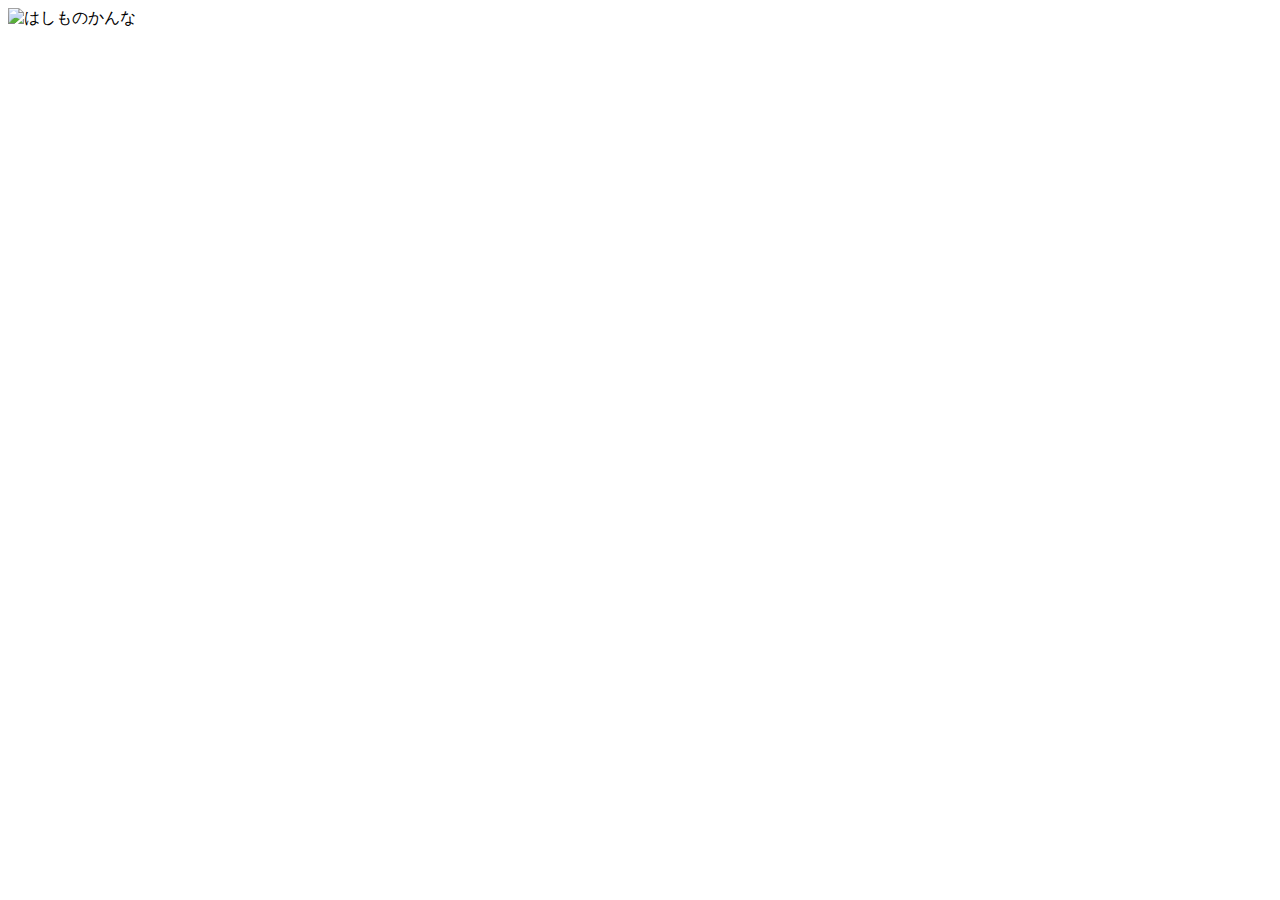
==== HTML/index.html @ 373d1ac4 "Lesson9 ended" ====
﻿<!DOCTYPE html>
<html lang="ja">
	<head>
		<meta charset-"utf-8">
		<title>はじめてのHTML</title>
	</head>
	<body>
		<img src="img/image.jpg" width="500" height="700" alt ="はしものかんな" title="はしもとかんな？">
	</body>
</html>
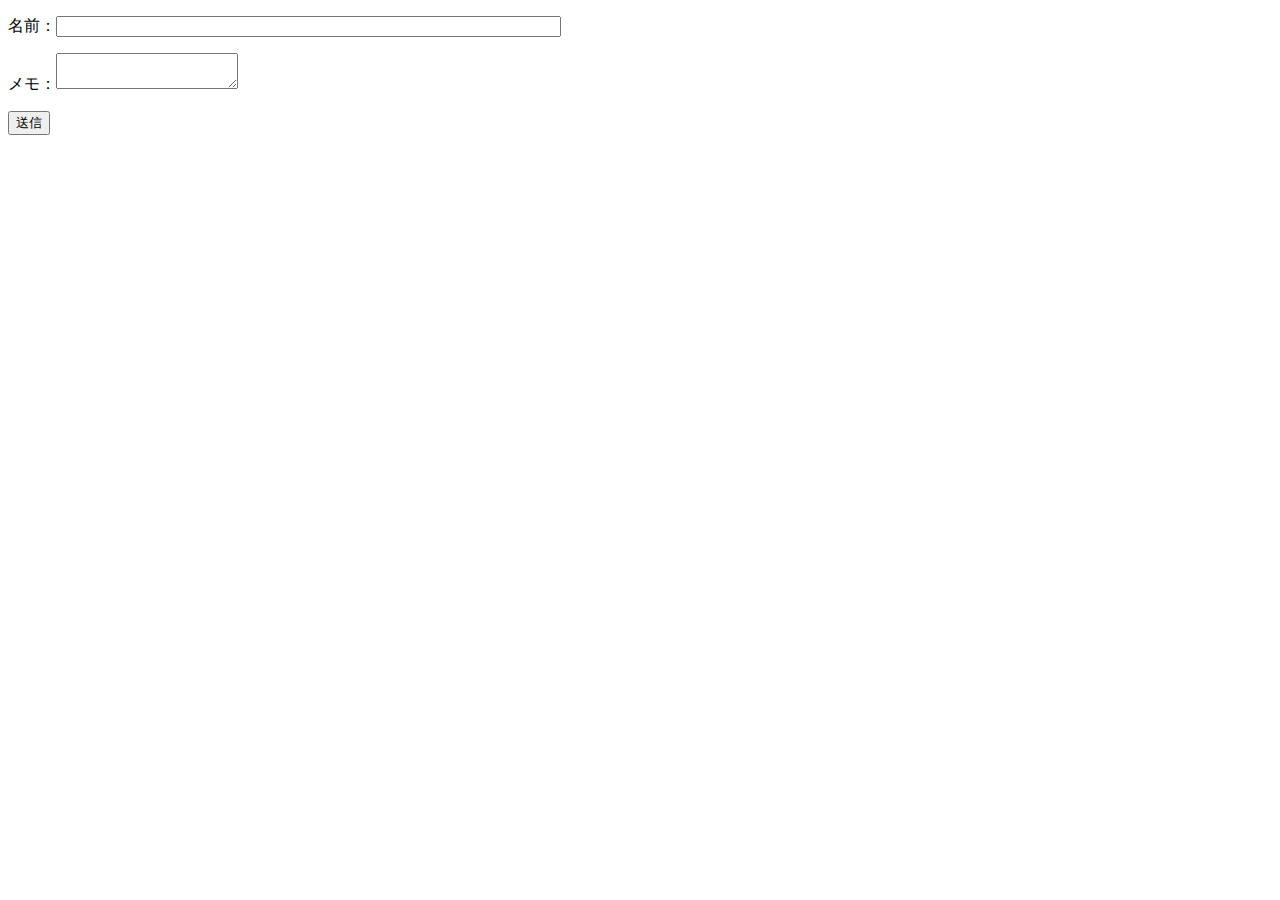
==== commit 3fbf0e22: "Lesson10 ended." ====
--- a/HTML/index.html
+++ b/HTML/index.html
@@ -5,6 +5,10 @@
 		<title>はじめてのHTML</title>
 	</head>
 	<body>
-		<img src="img/image.jpg" width="500" height="700" alt ="はしものかんな" title="はしもとかんな？">
+		<form action="survey.php" method="post">
+			<p>名前：<input type="text" name="name" size="60" maxlength="5"/></p>
+			<p>メモ：<textarea name="memo"></textarea></p>
+			<p><input type="submit" value="送信"></p>
+		</form>
 	</body>
 </html>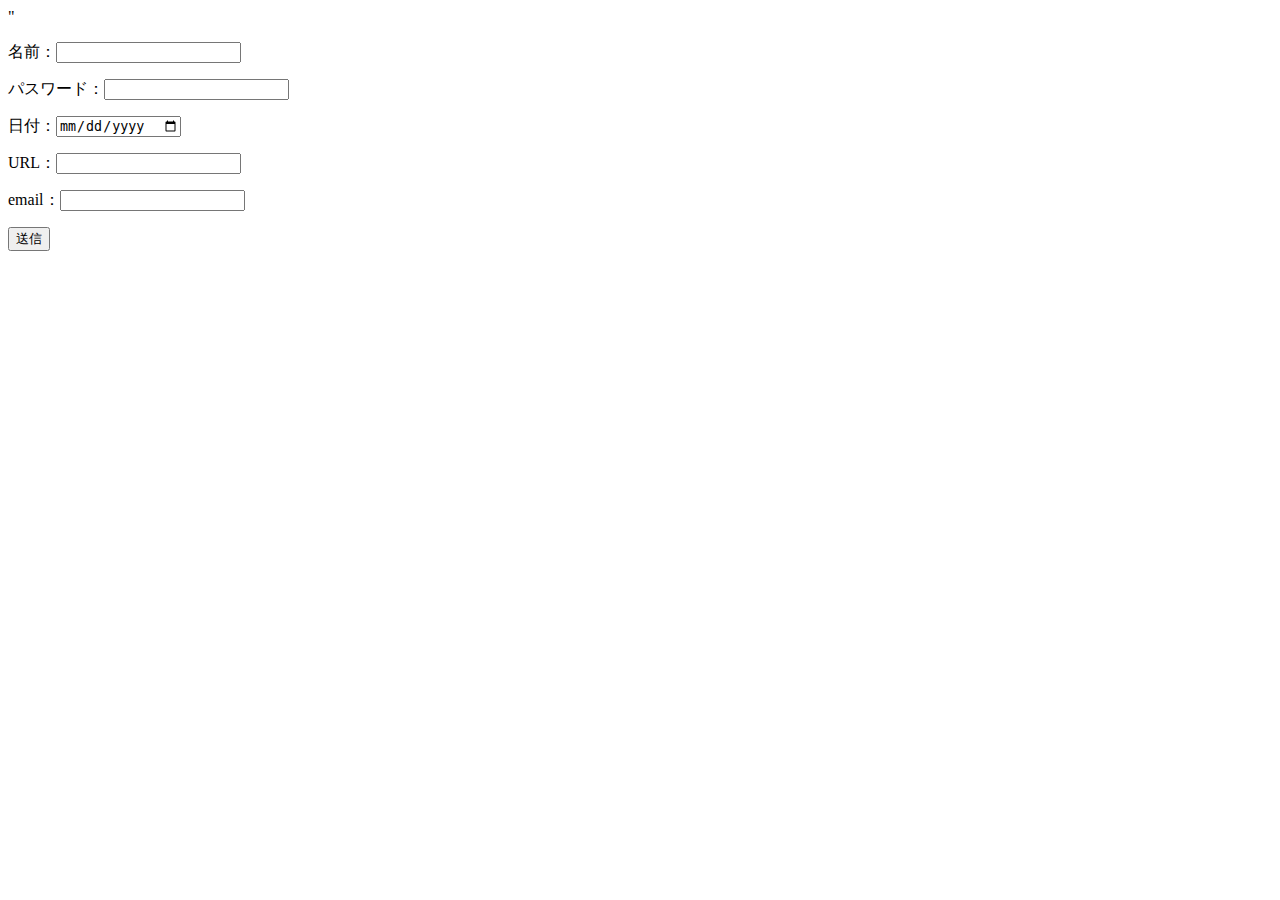
==== commit 804297f4: "Lesson11 ended." ====
--- a/HTML/index.html
+++ b/HTML/index.html
@@ -3,11 +3,15 @@
 	<head>
 		<meta charset-"utf-8">
 		<title>はじめてのHTML</title>
-	</head>
-	<body>
-		<form action="survey.php" method="post">
-			<p>名前：<input type="text" name="name" size="60" maxlength="5"/></p>
-			<p>メモ：<textarea name="memo"></textarea></p>
+	</head>"
+		<body>
+			<form action="survey.php" method="post">
+				<p>名前：<input type="text" name="name" required/></p>
+				<p>パスワード：<input type="password" name="password"></p>
+				<p><input type="hidden" name="user_id" value="32"/></p>
+				<p>日付：<input type="date" name="birthday"></p>
+				<p>URL：<input type="url" name="url"></p>
+				<p>email：<input type="email" name="email"></p>
 			<p><input type="submit" value="送信"></p>
 		</form>
 	</body>
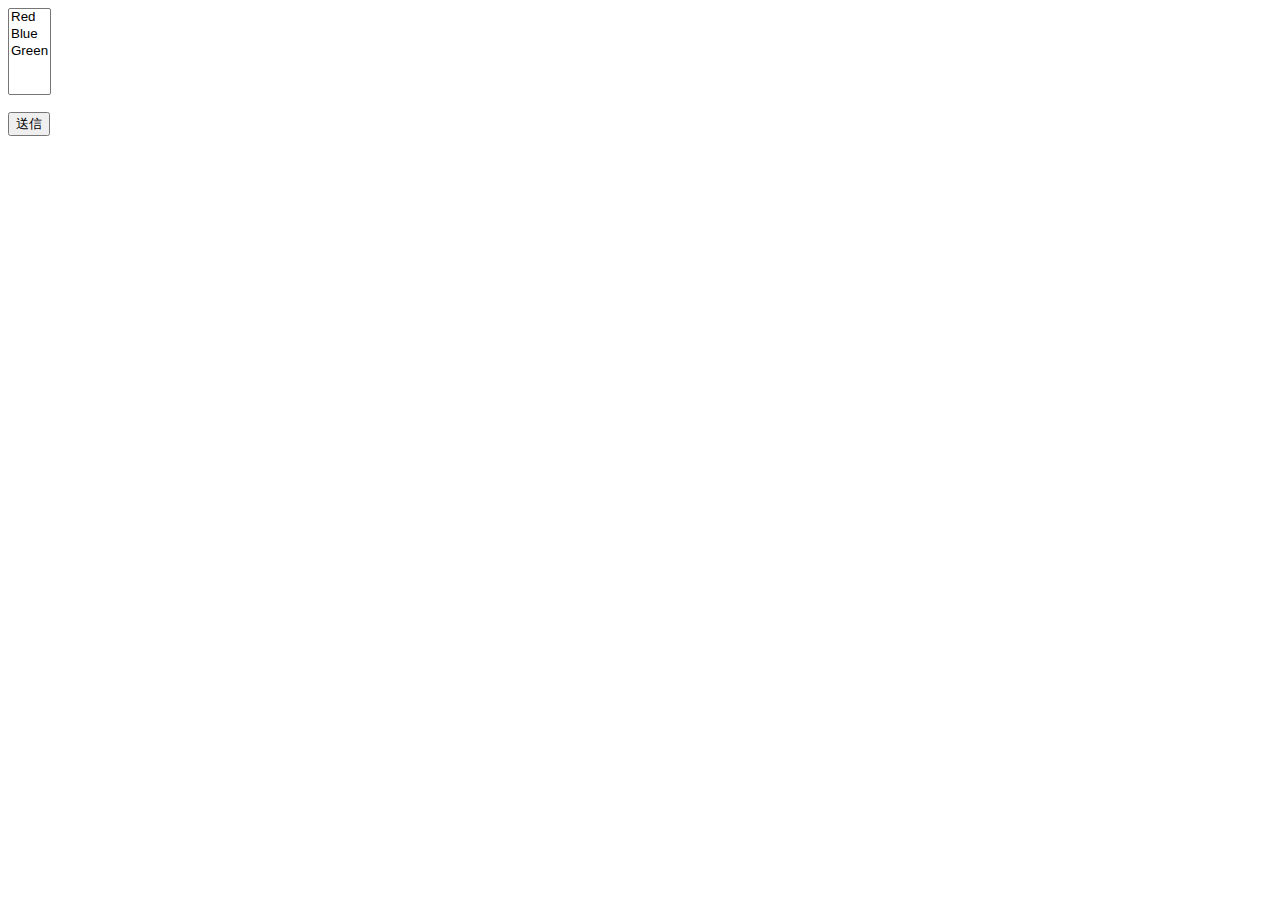
==== commit bd56cebd: "Lesson13 ended." ====
--- a/HTML/index.html
+++ b/HTML/index.html
@@ -3,15 +3,14 @@
 	<head>
 		<meta charset-"utf-8">
 		<title>はじめてのHTML</title>
-	</head>"
+	</head>
 		<body>
 			<form action="survey.php" method="post">
-				<p>名前：<input type="text" name="name" required/></p>
-				<p>パスワード：<input type="password" name="password"></p>
-				<p><input type="hidden" name="user_id" value="32"/></p>
-				<p>日付：<input type="date" name="birthday"></p>
-				<p>URL：<input type="url" name="url"></p>
-				<p>email：<input type="email" name="email"></p>
+				<select name="color" size="5" multiple>
+					<option value="red">Red</option>
+					<option value="blue">Blue</option>
+					<option value="green">Green</option>
+				</select>
 			<p><input type="submit" value="送信"></p>
 		</form>
 	</body>
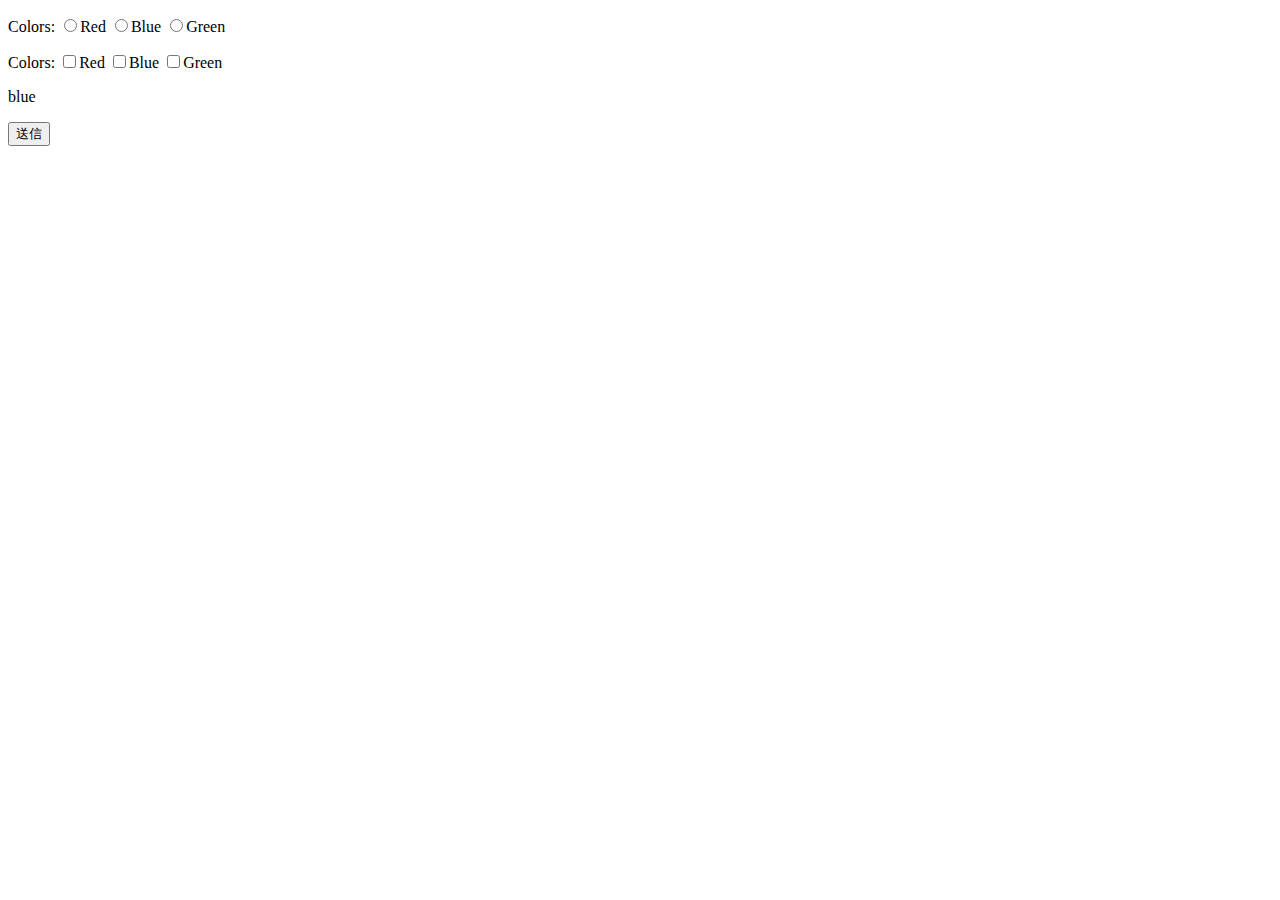
==== commit a6c4dab3: "Lesson12 ended." ====
--- a/HTML/index.html
+++ b/HTML/index.html
@@ -6,11 +6,19 @@
 	</head>
 		<body>
 			<form action="survey.php" method="post">
-				<select name="color" size="5" multiple>
-					<option value="red">Red</option>
-					<option value="blue">Blue</option>
-					<option value="green">Green</option>
-				</select>
+				<p>
+					Colors:
+					<label><input type="radio" name="color" value="red">Red</label>
+					<input type="radio" name="color" value="blue" id="blue">Blue
+					<input type="radio" name="color" value="green">Green
+				</p>
+				<p>
+					Colors:
+					<input type="checkbox" name="color" value="red">Red
+					<input type="checkbox" name="color" value="blue">Blue
+					<input type="checkbox" name="color" value="green">Green
+				</p>
+				<label for="blue">blue</label>
 			<p><input type="submit" value="送信"></p>
 		</form>
 	</body>
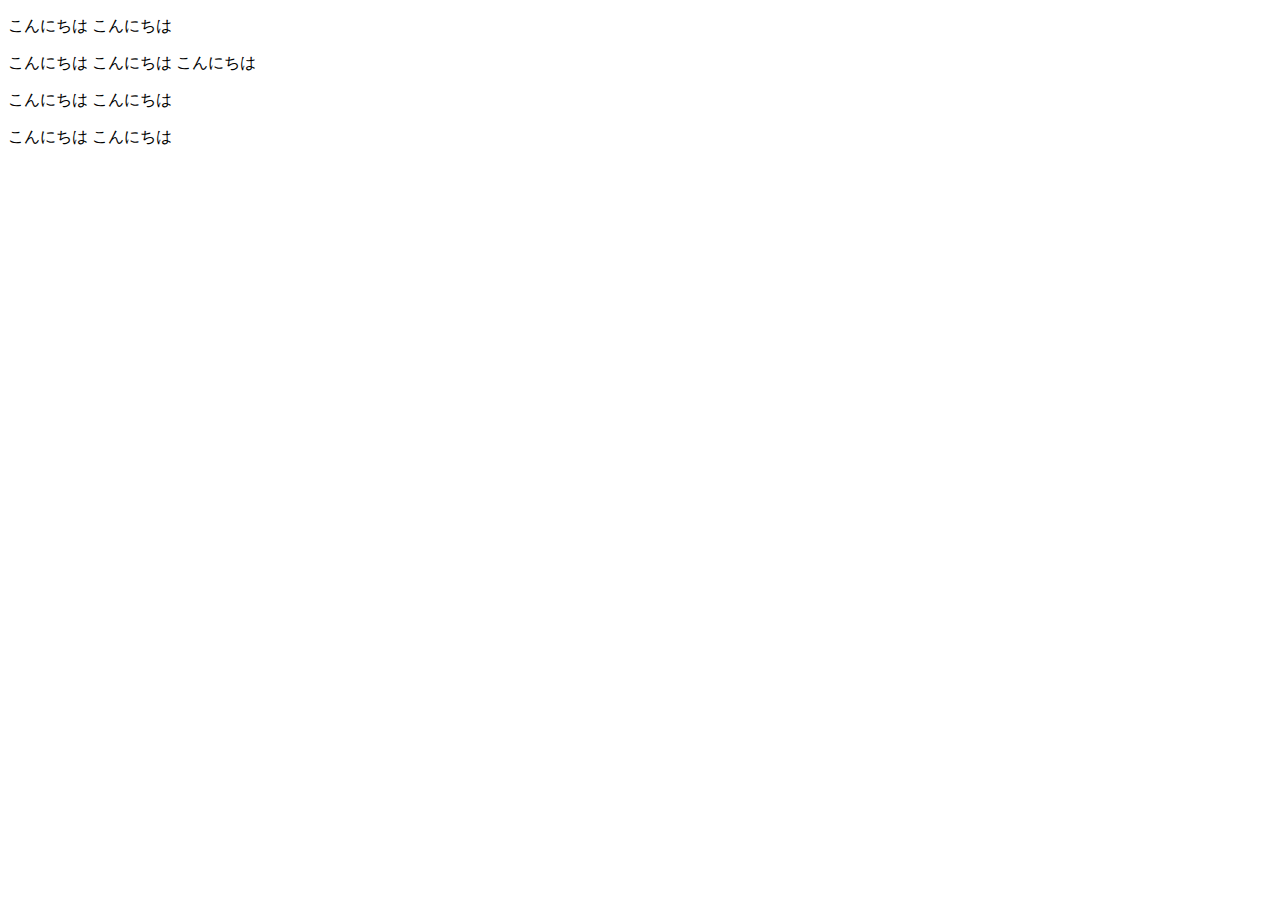
==== commit ad780a8b: "Lesson14 ended." ====
--- a/HTML/index.html
+++ b/HTML/index.html
@@ -4,22 +4,19 @@
 		<meta charset-"utf-8">
 		<title>はじめてのHTML</title>
 	</head>
-		<body>
-			<form action="survey.php" method="post">
-				<p>
-					Colors:
-					<label><input type="radio" name="color" value="red">Red</label>
-					<input type="radio" name="color" value="blue" id="blue">Blue
-					<input type="radio" name="color" value="green">Green
-				</p>
-				<p>
-					Colors:
-					<input type="checkbox" name="color" value="red">Red
-					<input type="checkbox" name="color" value="blue">Blue
-					<input type="checkbox" name="color" value="green">Green
-				</p>
-				<label for="blue">blue</label>
-			<p><input type="submit" value="送信"></p>
-		</form>
+	<body>
+		<!--
+			div:汎用ブロック要素(前後に改行が入る)
+			span:汎用インライン要素(前後に改行が入らない)
+
+			id:unique
+			class:not unique
+		-->
+		<div id="main">
+		<p>こんにちは  こんにちは</p>
+		<p>こんにちは  こんにちは  <span class="notice">こんにちは</span></p>
+		</div>
+		<p>こんにちは  <span class="notice">こんにちは</span></p>
+		<p>こんにちは  こんにちは</p>
 	</body>
 </html>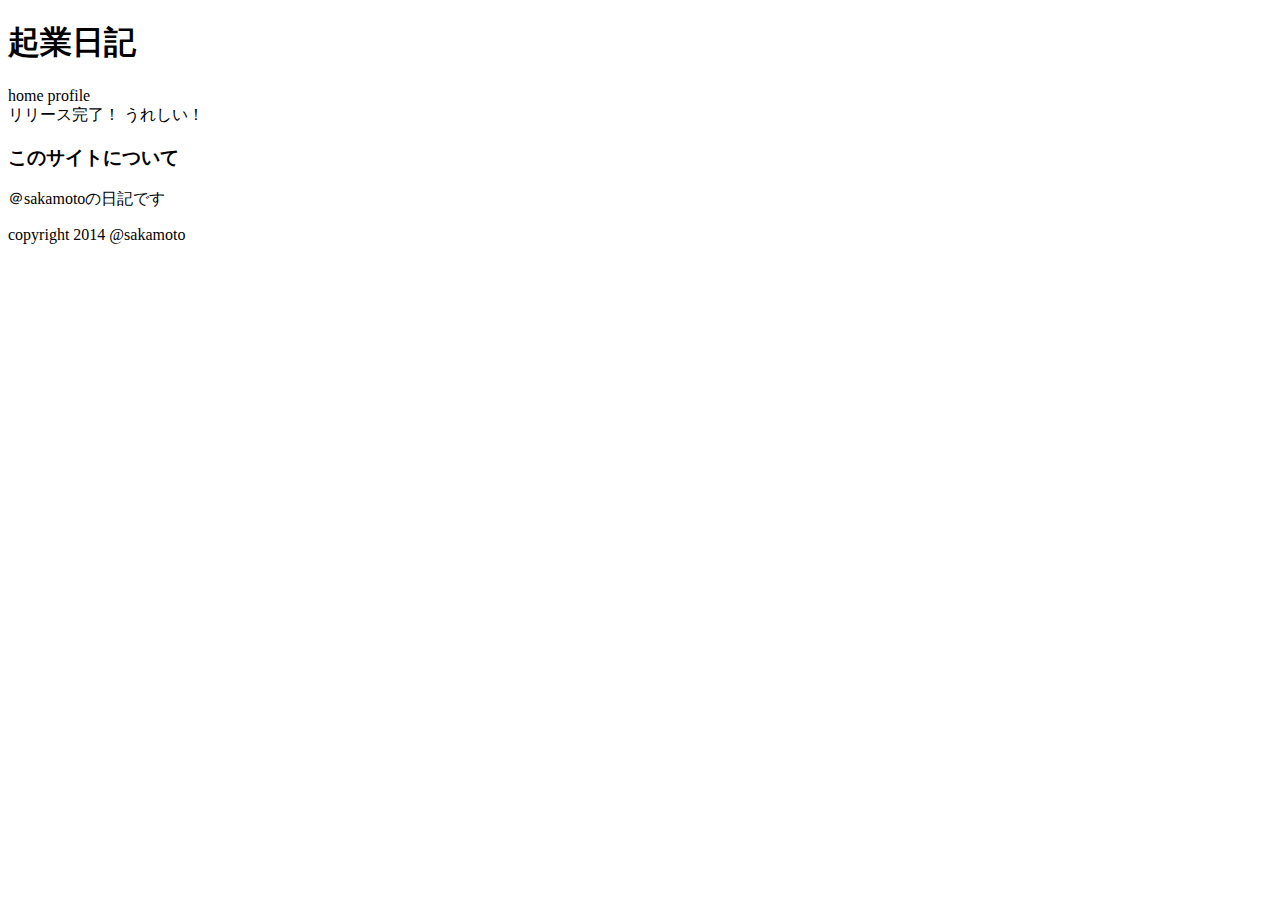
==== commit 7dd65509: "Lesson15 ended." ====
--- a/HTML/index.html
+++ b/HTML/index.html
@@ -6,17 +6,31 @@
 	</head>
 	<body>
 		<!--
+			スタイリング
 			div:汎用ブロック要素(前後に改行が入る)
 			span:汎用インライン要素(前後に改行が入らない)
-
-			id:unique
-			class:not unique
+			
+			構造的
+			header
+			footer
+			nav
+			article
+			aside
+			section
 		-->
-		<div id="main">
-		<p>こんにちは  こんにちは</p>
-		<p>こんにちは  こんにちは  <span class="notice">こんにちは</span></p>
-		</div>
-		<p>こんにちは  <span class="notice">こんにちは</span></p>
-		<p>こんにちは  こんにちは</p>
+		<header>
+			<h1>起業日記</h1>
+			<nav>home
+			profile</nav>
+		</header>
+		<article>
+			リリース完了！
+			うれしい！
+		</article>
+		<aside>
+			<h3>このサイトについて</h3>
+			<p>＠sakamotoの日記です</p>
+		</aside>
+		<footer>copyright 2014 @sakamoto</footer>
 	</body>
 </html>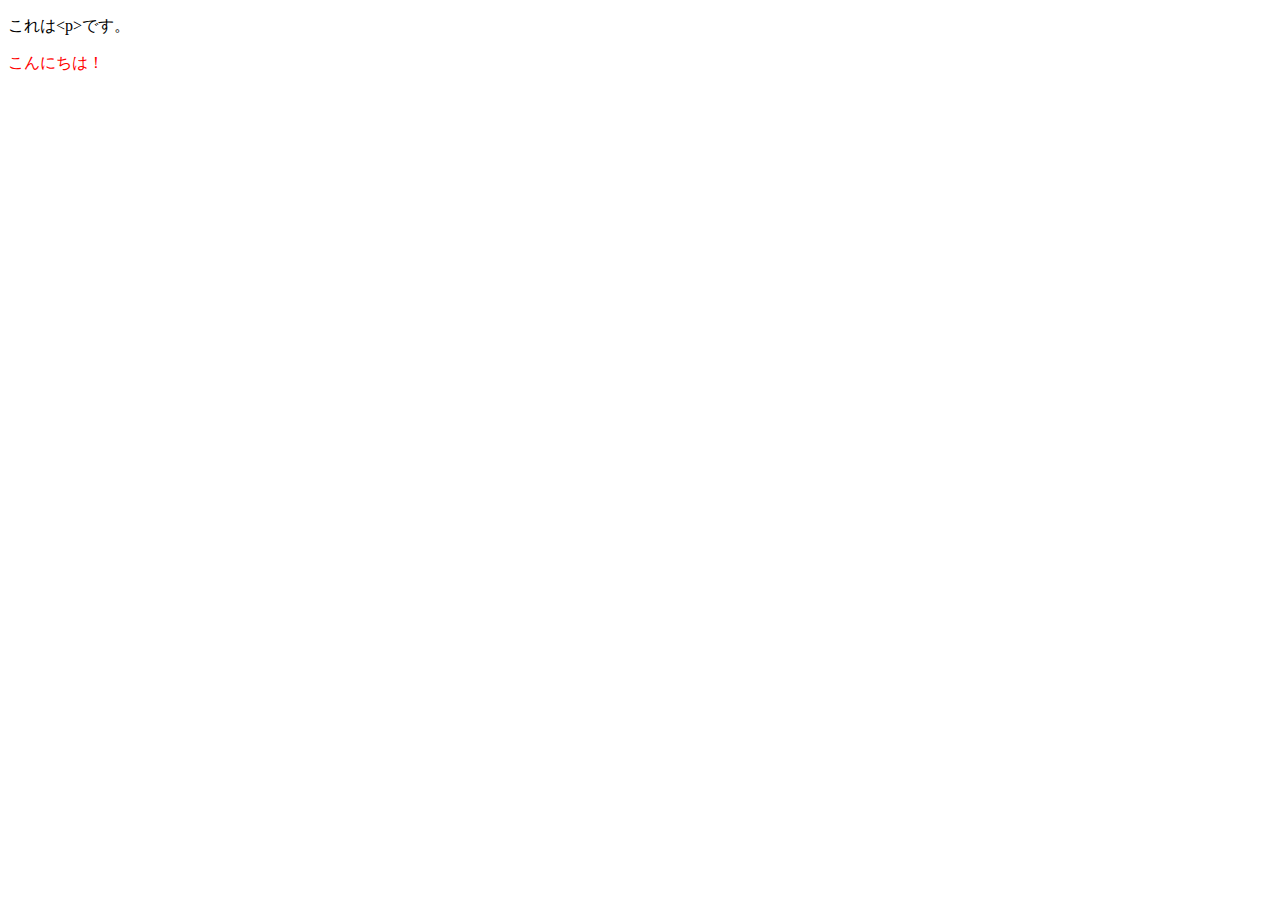
==== commit f6b73760: "Lesson16 ended." ====
--- a/HTML/index.html
+++ b/HTML/index.html
@@ -6,31 +6,13 @@
 	</head>
 	<body>
 		<!--
-			スタイリング
-			div:汎用ブロック要素(前後に改行が入る)
-			span:汎用インライン要素(前後に改行が入らない)
-			
-			構造的
-			header
-			footer
-			nav
-			article
-			aside
-			section
+			実態参照
+			style属性
+			script
 		-->
-		<header>
-			<h1>起業日記</h1>
-			<nav>home
-			profile</nav>
-		</header>
-		<article>
-			リリース完了！
-			うれしい！
-		</article>
-		<aside>
-			<h3>このサイトについて</h3>
-			<p>＠sakamotoの日記です</p>
-		</aside>
-		<footer>copyright 2014 @sakamoto</footer>
+		<p>これは&lt;p&gt;です。</p>
+
+		<p style="color:red;">こんにちは！</p>
+		<script src="myscript.js"></script>
 	</body>
 </html>